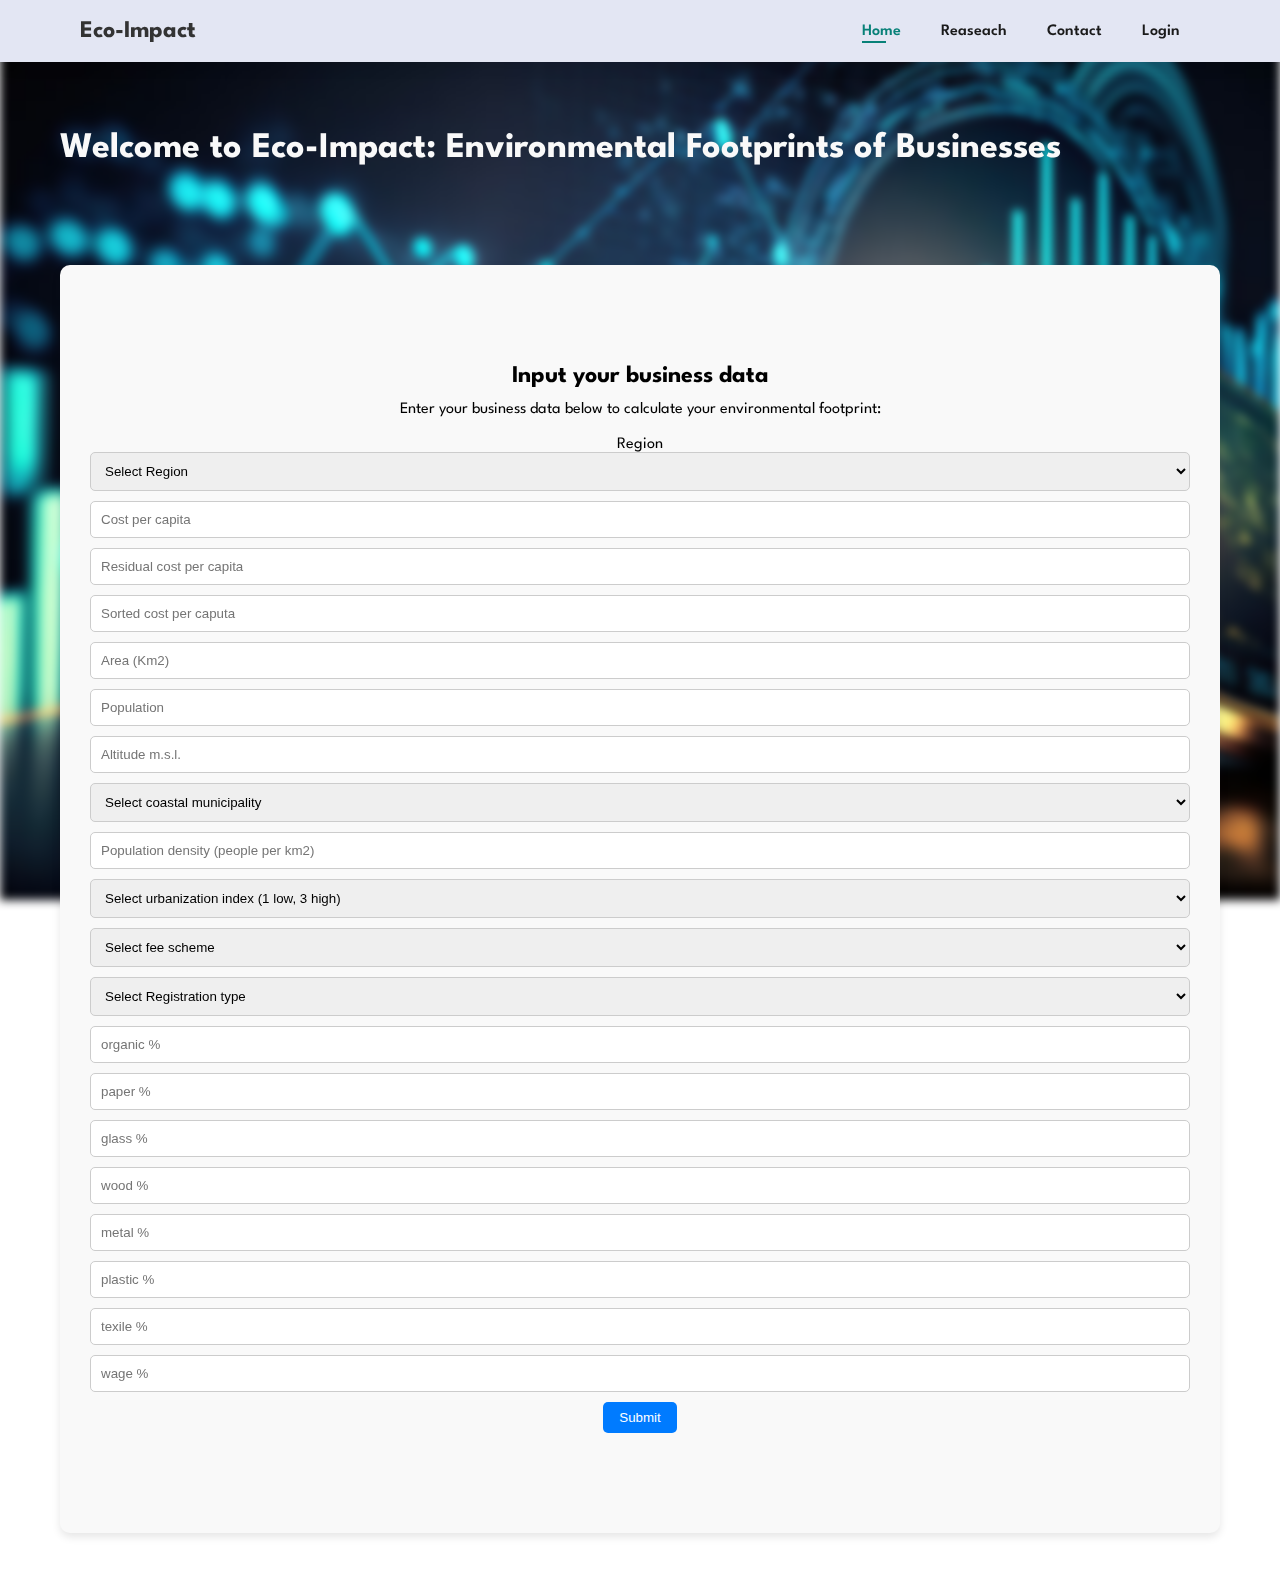
==== website/templates/index.html @ 7fb47f3f "Flasj Application" ====
<!DOCTYPE html>
<html lang="en">

<head>
    <meta charset="UTF-8">
    <meta http-equiv="X-UA-Compatible" content="IE=edge">
    <meta name="viewport" content="width=device-width, initial-scale=1.0">
    <title>Eco-Impact Business website</title>
    <link rel="stylesheet" href="https://pro.fontawesome.com/releases/v5.10.0/css/all.css" />
    <link rel="stylesheet" href="../static/style.css">
</head>

<body>

    <div class="background"></div>
    

    <section id="header">
        <a href="#" class="logo">Eco-Impact</a>

        <div>
            <ul id="navbar">
                <li><a class="active" href="index.html">Home</a></li>
                <li><a href="reaseach.html">Reaseach</a></li>
                <li><a href="contact.html">Contact</a></li>
                <li><a href="login.html">Login</a></li>
            </ul>


        </div>
    </section>

    <section id="main-content">
        <div class="container">
            <h1>Welcome to Eco-Impact: Environmental Footprints of Businesses</h1>
            <div class="content-wrapper">
                <div class="content">
                    <div class="content-box"> <!-- New container for h2, p, and input fields -->
                        <h2>Input your business data</h2>
                        <p>Enter your business data below to calculate your environmental footprint:</p>
                        <form class="input-container" method="post" action = "/predict">

                            <label>Region</label>
                            <select name="region">

                                <option value="" disabled selected>Select Region</option>
                                <option value="Abruzzo">Abruzzo</option>
                                <option value="Basilicata">Basilicata</option>
                                <option value="Calabria">Calabria</option>
                                <option value="Campania">Campania</option>
                                <option value="Emilia_Romagna">Emilia_Romagna</option>
                                <option value="Friuli_Venezia_Giulia">Friuli_Venezia_Giulia</option>
                                <option value="Lazio">Lazio</option>
                                <option value="Liguria">Liguria</option>
                                <option value="Lombardia">Lombardia</option>
                                <option value="Marche">Marche</option>
                                <option value="Molise">Molise</option>
                                <option value="piemonte">piemonte</option>
                                <option value="Puglia">Puglia</option>
                                <option value="Sardegna">Sardegna</option>
                                <option value="Sicilia">Sicilia</option>
                                <option value="Toscana">Toscana</option>
                                <option value="Trentino_Alto_Adige">Trentino_Alto_Adige</option>
                                <option value="Umbria">Umbria</option>
                                <option value="Valle_d'Aosta">Aosta</option>
                                <option value="Veneto">Veneto</option>
                        
                            </select>

                            <input type="text" name = "tc", placeholder="Cost per capita">
                            <input type="text" name = "cres" placeholder="Residual cost per capita">
                            <input type="text" name="csor" placeholder="Sorted cost per caputa">
                            <input type="text" name="area" placeholder="Area (Km2)">
                            <input type="text" name="pop" placeholder="Population">
                            <input type="text" name="alt" placeholder="Altitude m.s.l.">

                            <select name="sea">
                                
                                <option value="" disabled selected>Select coastal municipality</option>
                                <option value="0.0">0.0</option>
                                <option value="1.0">1.0</option>
                                                
                            </select>


                            <input type="text" name="pden" placeholder="Population density (people per km2)">


                            <select name="urb">
                                
                                <option value="" disabled selected>Select urbanization index (1 low, 3 high)</option>
                                <option value="0.0">1.0</option>
                                <option value="1.0">2.0</option>
                                <option value="3.0">3.0</option>
                                                
                            </select>

                            <select name="d_fee">
                                
                                <option value="" disabled selected>Select fee scheme</option>
                                <option value="0">STANDARD</option>
                                <option value="1">PAYT</option>
                                                                               
                            </select>
                            
                            <select name="sample">
                                
                                <option value="" disabled selected>Select Registration type</option>
                                <option value="0">STANDARD</option>
                                <option value="1">PAYT</option>
                                                                               
                            </select>


                            <input type="text" name="organic" placeholder="organic %">
                            <input type="text" name="paper" placeholder="paper %">
                            <input type="text" name="glass" placeholder="glass %">
                            <input type="text" name="wood" placeholder="wood %">
                            <input type="text" name="metal" placeholder="metal %">
                            <input type="text" name="plastic" placeholder="plastic %">
                            <input type="text" name="texile" placeholder="texile %">
                            <input type="text" name="wage" placeholder="wage %">
                           

                
                            <button type="submit">Submit</button>
                        </form>
                    </div>
                </div>
            </div>
        </div>
    </section>
    
    
    
    
    






</body>




</html>
---- website/static/style.css ----
@import url('https://fonts.googleapis.com/css2?family=spartan:wght@100;200;300;400;500;600;700;800;900&display=swap');

* {
    margin: 0;
    padding: 0;
    box-sizing: border-box;
}

body {
    margin: 0;
    padding: 0;
    font-family: 'Spartan', sans-serif;
}

.background {
    background-image: url('../Images/bg.jpg');
    background-size: cover;
    background-position: center;
    width: 100%;
    height: 100%;
    filter: blur(5px);
    position: fixed;
    top: 0;
    left: 0;
    z-index: -1;
}

.logo {
    text-decoration: none;
    font-size: 24px;
    font-weight: bold;
    color: #333;
}

#header {
    display: flex;
    align-items: center;
    justify-content: space-between;
    padding: 20px 80px;
    background: #e3e6f3;
    box-shadow: 0 5px 15px rgba(0, 0, 0, 0.06);
    z-index: 999;
    position: sticky;
    top: 0;
    left: 0;
}

#navbar {
    display: flex;
    align-items: center;
    justify-content: center;
}

#navbar li {
    list-style: none;
    padding: 0 20px;
    position: relative;
}

#navbar li a {
    text-decoration: none;
    font-size: 16px;
    font-weight: 600;
    color: #1a1a1a;
    transition: 0.3s ease;
}

#navbar li a:hover,
#navbar li a.active {
    color: #088178;
}

#navbar li a.active::after,
#navbar li a:hover::after {
    content: "";
    width: 30%;
    height: 2px;
    background: #088178;
    position: absolute;
    bottom: -4px;
    left: 20px;
}

#main-content {
    padding: 50px 0;
    background-color: transparent;
}

.container {
    max-width: 1200px;
    margin: 0 auto;
    padding: 0 20px;
}

.container-wrapper {
    box-shadow: 0 4px 8px rgba(0, 0, 0, 0.1);
    padding: 20px;
}

.content {
    text-align: center;
}

#main-content h1 {
    font-size: 36px;
    margin-bottom: 100px;
    margin-top: 20px;
    color: #f9f9f9;
}

#main-content h2 {
    font-size: 24px;
}

#main-content p {
    margin-bottom: 20px;
}

.content-box {
    background-color: #f9f9f9;
    border-radius: 10px;
    padding: 100px 30px;
    box-shadow: 0 4px 8px rgba(0, 0, 0, 0.1);
}

.input-container {
    display: flex;
    flex-direction: column;
    align-items: center;
    margin-top: 20px;
}

.input-container select,
.input-container input[type="number"],
.input-container input[type="text"] {
    padding: 10px;
    width: 100%; /* Set width to 100% to expand from both sides */
    border: 1px solid #ccc;
    border-radius: 5px;
    margin-bottom: 10px;
    box-sizing: border-box;
}

.input-container button[type="submit"] {
    padding: 8px 16px; /* Adjust padding to make the button smaller */
    background-color: #007bff;
    color: #fff;
    border: none;
    border-radius: 5px;
    cursor: pointer;
}


.input-container button[type="submit"]:hover {
    background-color: #0056b3;
}

/* Add margin between h2 and p */
.content-box h2,
.content-box p {
    margin-bottom: 15px;
}
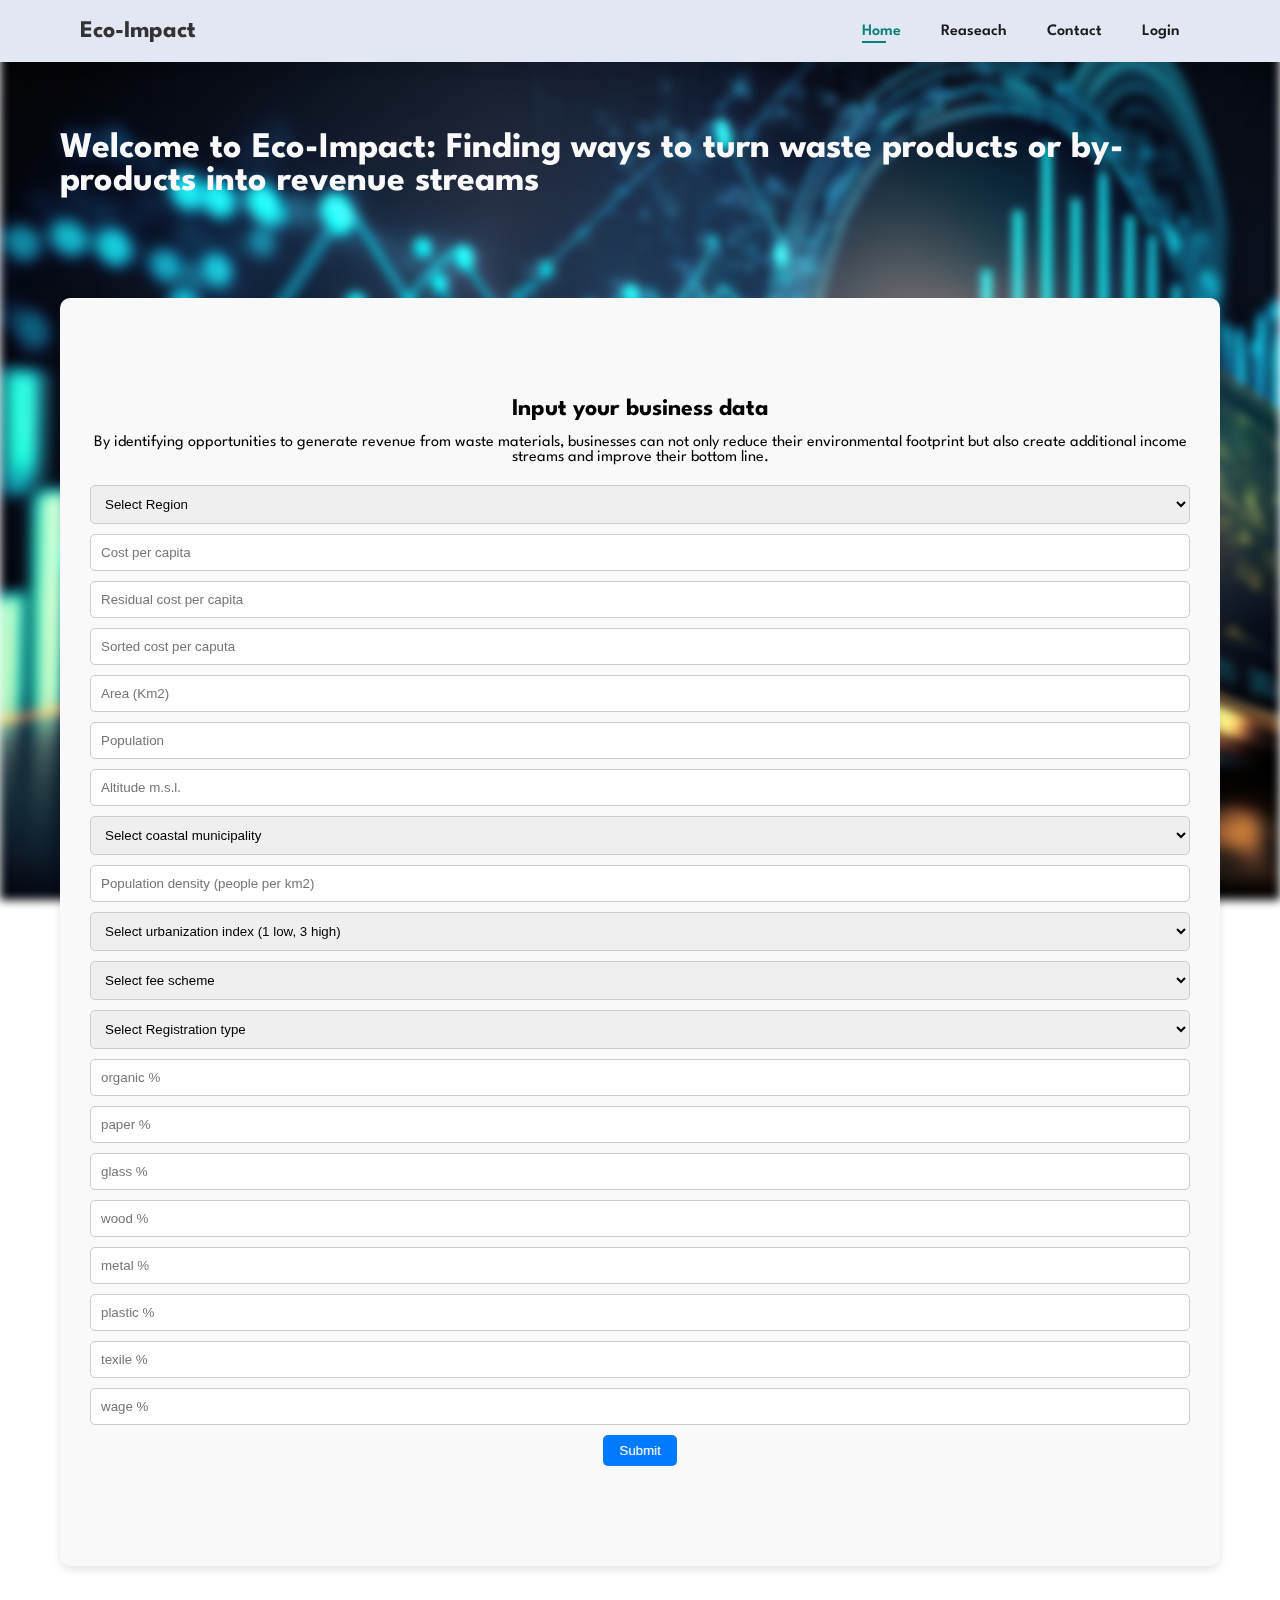
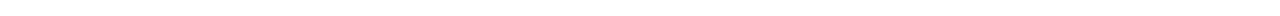
==== commit da466d9d: "flask app modified" ====
--- a/website/templates/index.html
+++ b/website/templates/index.html
@@ -14,7 +14,6 @@
 
     <div class="background"></div>
     
-
     <section id="header">
         <a href="#" class="logo">Eco-Impact</a>
 
@@ -32,15 +31,14 @@
 
     <section id="main-content">
         <div class="container">
-            <h1>Welcome to Eco-Impact: Environmental Footprints of Businesses</h1>
+            <h1>Welcome to Eco-Impact: Finding ways to turn waste products or by-products into revenue streams</h1>
             <div class="content-wrapper">
                 <div class="content">
                     <div class="content-box"> <!-- New container for h2, p, and input fields -->
                         <h2>Input your business data</h2>
-                        <p>Enter your business data below to calculate your environmental footprint:</p>
+                        <p>By identifying opportunities to generate revenue from waste materials, businesses can not only reduce their environmental footprint but also create additional income streams and improve their bottom line.</p>
                         <form class="input-container" method="post" action = "/predict">
 
-                            <label>Region</label>
                             <select name="region">
 
                                 <option value="" disabled selected>Select Region</option>
--- a/website/static/style.css
+++ b/website/static/style.css
@@ -13,7 +13,7 @@
 }
 
 .background {
-    background-image: url('../Images/bg.jpg');
+    background-image: url('Images/bg.jpg');
     background-size: cover;
     background-position: center;
     width: 100%;
